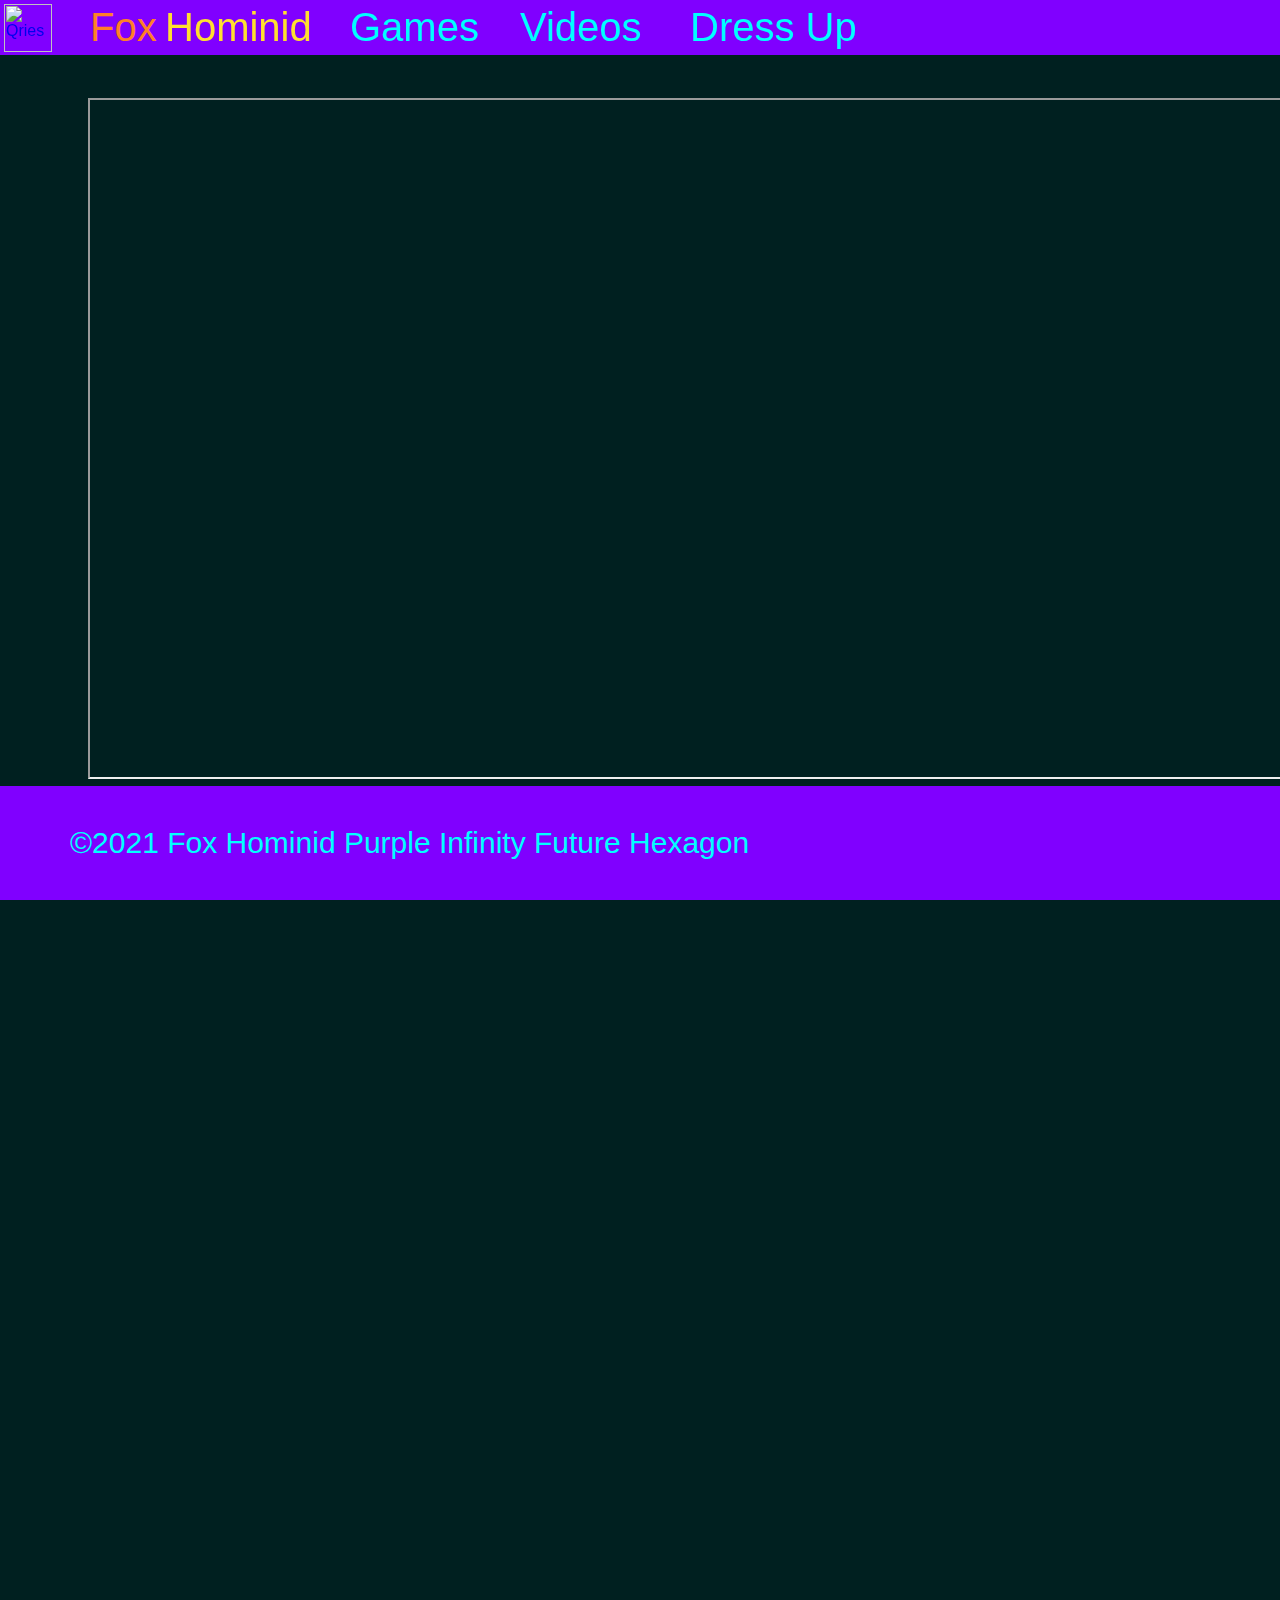
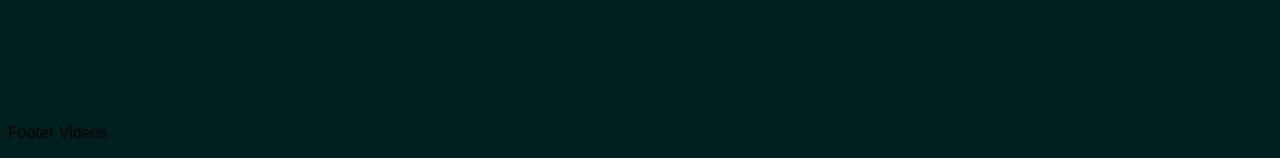
==== 10YearsOfFoxHominid.html @ 1130e139 "Update 10YearsOfFoxHominid.html" ====
<html>
  <head>
    <title>10 Years Of Fox Hominid</title>
    <link rel="stylesheet" type="text/css" href="main.css" />
  </head>
  <body>
    <div id="header">Fox</div>
    <div id="header-yellow">Hominid</div>
    <FoxHominidLogo>
      <a href="https://fox-hominid-infinity.github.io/">
        <img alt="Qries" src="favicon.ico" height="48" width="48">
      </a>
    </FoxHominidLogo>
    <Games>
      <a href="https://fox-hominid-infinity.github.io/Games" class="gameslink" title="Games" style="color:rgb(0,255,255)">Games</a>
    </Games>
    <Videos>
      <a href="https://fox-hominid-infinity.github.io/Videos" class="gameslink" title="Videos" style="color:rgb(0,255,255)">Videos</a>
    </Videos>
    <DressUp>
      <a href="https://fox-hominid-infinity.github.io/DressUp" class="gameslink" title="DressUps" style="color:rgb(0,255,255)">Dress Up</a>
    </DressUp>
    <Apps>
      <a href="https://fox-hominid-infinity.github.io/Apps" class="gameslink" title="Apps" style="color:rgb(0,255,255)">Apps</a>
    </Apps>
    <div class="footer">
      <p>©2021 Fox Hominid Purple Infinity Future Hexagon</p>
    </div>
    <div class="FixedVideosFooter">
      <p>Footer Videos</p>
    </div>
    <VideosFullscreen>
      <iframe width="1200" height="677" src="https://www.youtube.com/embed/0wE4yip7dw8">
      </iframe>
    </VideosFullscreen>
  </body>
</html>
---- main.css ----
body {        
  background-color: #002020;
  position: relative;
  font-family: Source Sans Pro, sans-serif;
  font-weight: 100;
}
FoxHominidLogo {
  position: fixed;
  z-index: 8;
  top: 4px;
  left: 4px;
}
FoxHominidEvolutionYear {
  position: absolute;
  z-index: 1;
  top: 160px;
  left: 20px;
}
PurplePikachuMiner {
  position: absolute;
  z-index: 1;
  top: 160px;
  left: 300px;
}
FoxHominidMiner {
  position: absolute;
  z-index: 1;
  top: 160px;
  left: 580px;
}
#header {
  width: 100%;
  position: fixed;
  background-color: #8000ff;
  color: #FF7F27;
  font-size: 40px;
  top: 0;
  z-index: 7;
  left: -10;
  padding: 5px 100px;
}
#header-yellow {
  position: fixed;
  color: #FFDF30;
  font-size: 40px;
  top: 0;
  z-index: 8;
  left: 0;
  padding: 5px 165px
}
Games {
  position: fixed;
  z-index: 8;
  font-size: 40px;
  top: 5;  
  left: 350;  
}
Videos {
  position: fixed;
  z-index: 8;
  font-size: 40px;
  top: 5;  
  left: 520;  
}
DressUp {
  position: fixed;
  z-index: 8;
  font-size: 40px;
  top: 5;  
  left: 690;  
}
.gameslink {
  text-decoration: none; 
}
a {
  display: block;
}
.footer {
  width: 100%;
  position: fixed;
  background-color: #8000ff;
  color: #00FFFF;
  font-size: 30px;
  bottom: 0;
  z-index: 8;
  left: -10;
  padding: 10px 80px;
}
.WelcomeCSS {
  position: absolute;
  color: #00FFFF;
  font-size: 60px;
  top: 80;
  z-index: 1;
  left: 340;
}
.WelcomeCSS1 {
  position: absolute;
  color: #00FFFF;
  font-size: 30px;
  top: 180;
  z-index: 1;
  left: 390;
}
.WelcomeCSS2 {
  position: absolute;
  color: #00FFFF;
  font-size: 30px;
  top: 220;
  z-index: 1;
  left: 450;
}
.FixedVideosFooter {
  position: absolute;
  top: 1700;
  z-index: 1;
}
.FixedGamesFooter {
  position: absolute;
  top: 960;
  z-index: 1;
}
VideosFullscreen {
  position: absolute;
  z-index: 1;
  top: 90px;
  left: 80px;
}
GamesFullscreen {
  position: absolute;
  z-index: 1;
  top: 232px;
  left: 370px;
  transform: scale(1.7);
}
DressUpFullscreen {
  position: absolute;
  z-index: 1;
  top: 90px;
  left: 80px;
}
#TotalGameScore {
  color: #00ffff;
  font-size: 40px;
  position: absolute;
  z-index: 1;
  top: 80px;
  left: 400px;
}
#FHEYScore {
  color: #00ffff;
  font-size: 30px;
  position: absolute;
  z-index: 1;
  top: 370px;
  left: 60px;
}
#PPMScore {
  color: #00ffff;
  font-size: 30px;
  position: absolute;
  z-index: 1;
  top: 370px;
  left: 340px;
}
#FHMScore {
  color: #00ffff;
  font-size: 30px;
  position: absolute;
  z-index: 1;
  top: 370px;
  left: 620px;
}

Years10OfFoxHominid {
  position: absolute;
  z-index: 1;
  top: 90px;
  left: 20px;
}

FoxHominidNewVsFoxHominidOld {
  position: absolute;
  z-index: 1;
  top: 90px;
  left: 300px;
}
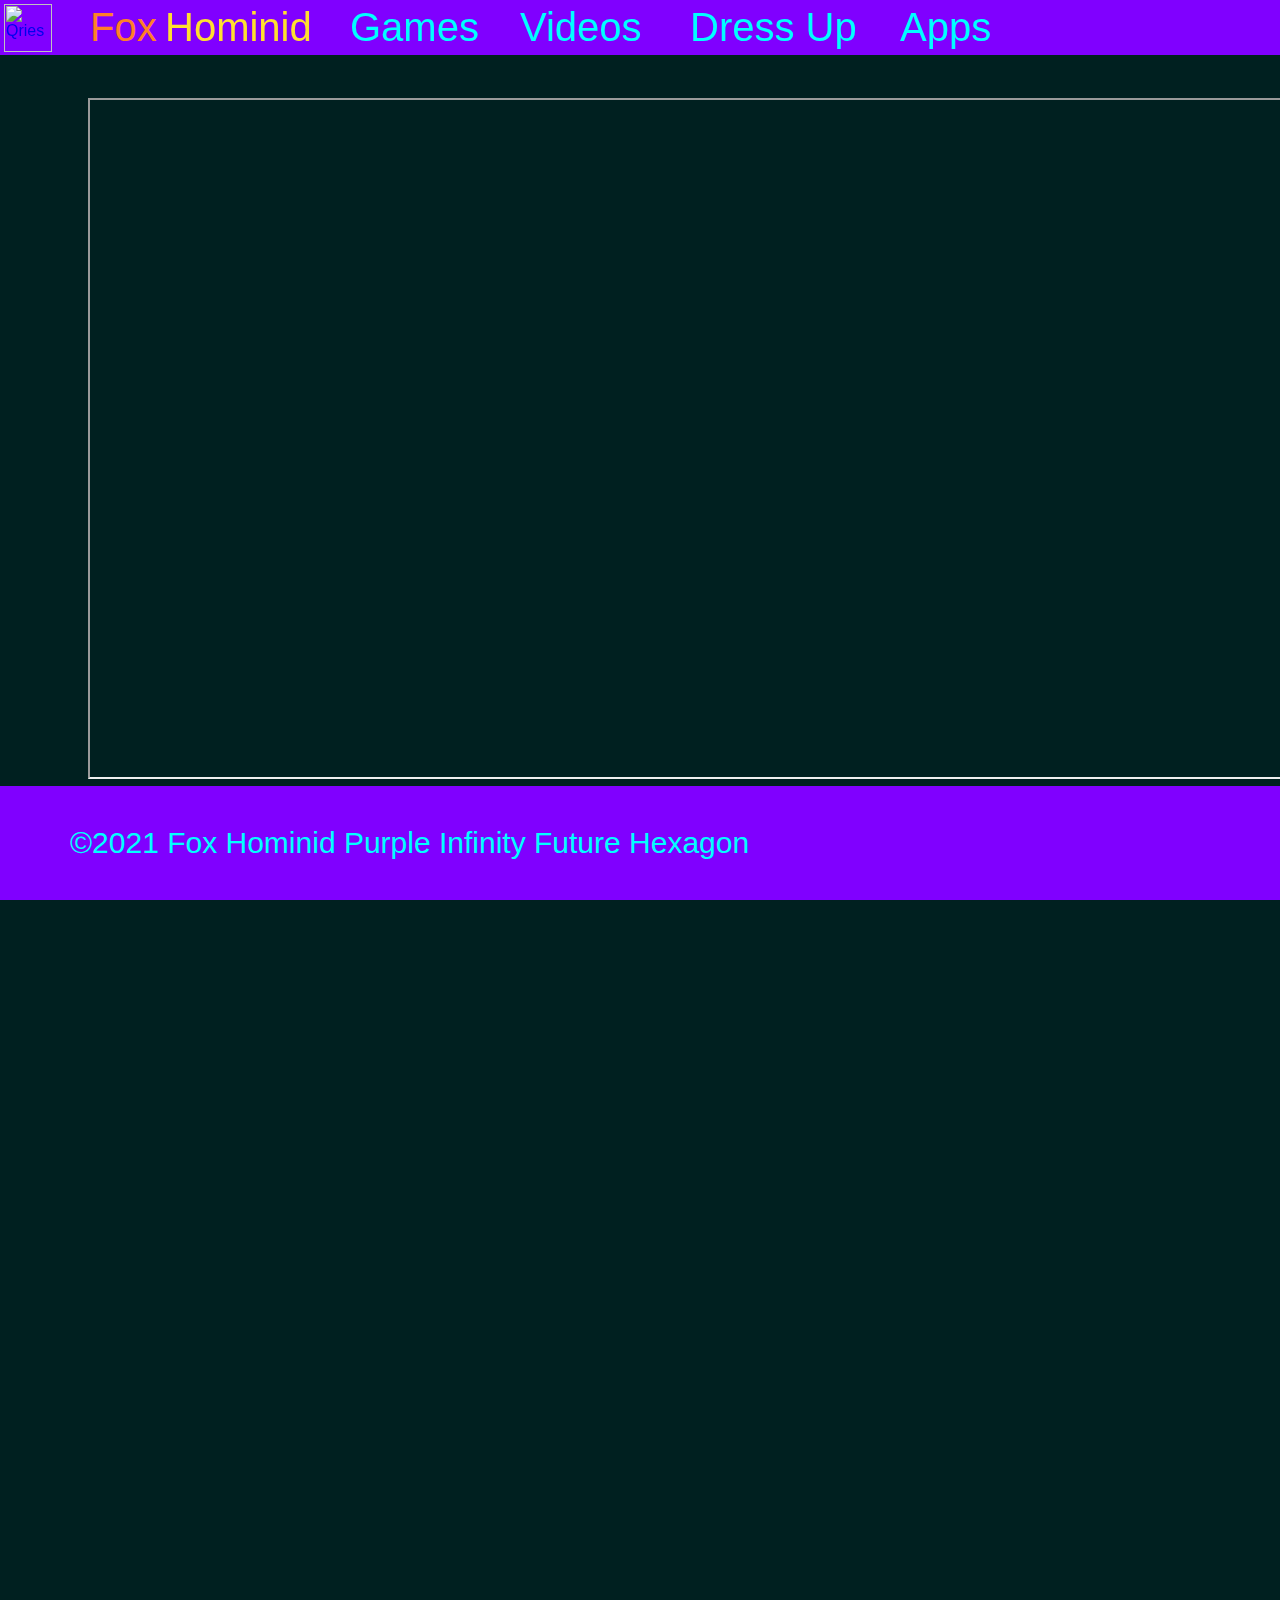
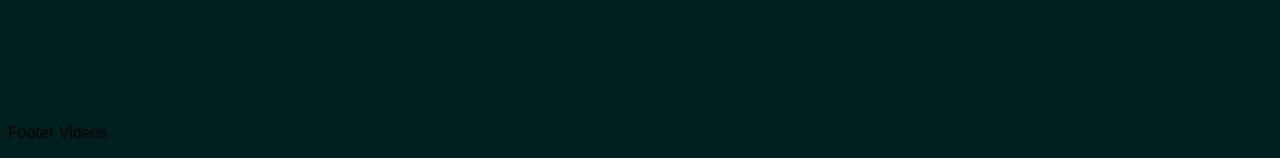
==== commit 84f29748: "Update 10YearsOfFoxHominid.html" ====
--- a/10YearsOfFoxHominid.html
+++ b/10YearsOfFoxHominid.html
@@ -23,6 +23,9 @@
     <Apps>
       <a href="https://fox-hominid-infinity.github.io/Apps" class="gameslink" title="Apps" style="color:rgb(0,255,255)">Apps</a>
     </Apps>
+    <Wiki>
+      <a href="https://fox-hominid.fandom.com/wiki/Fox_Hominid_Wiki" class="gameslink" title="Wiki" style="color:rgb(0,255,255)">Apps</a>
+    </Wiki>
     <div class="footer">
       <p>©2021 Fox Hominid Purple Infinity Future Hexagon</p>
     </div>
--- a/main.css
+++ b/main.css
@@ -68,6 +68,13 @@
   font-size: 40px;
   top: 5;  
   left: 690;  
+}
+Apps {
+  position: fixed;
+  z-index: 8;
+  font-size: 40px;
+  top: 5;  
+  left: 900;  
 }
 .gameslink {
   text-decoration: none; 
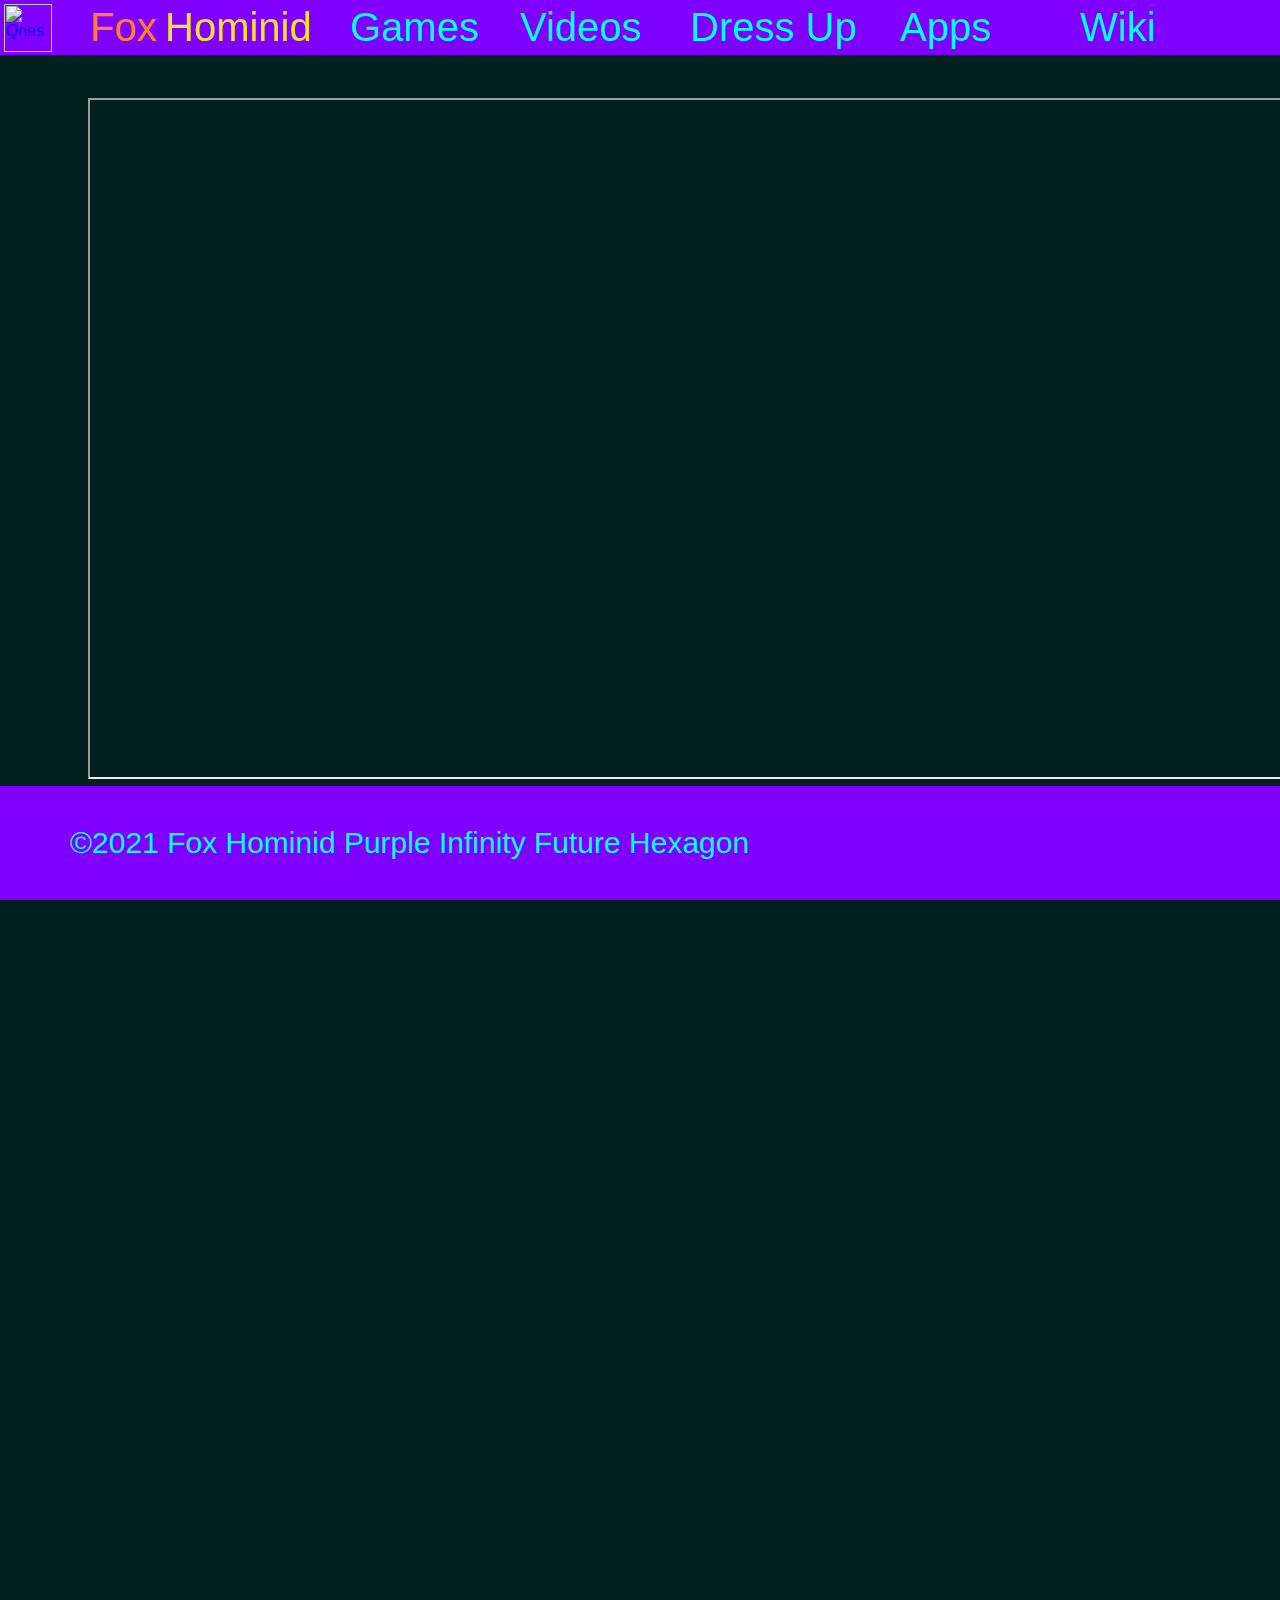
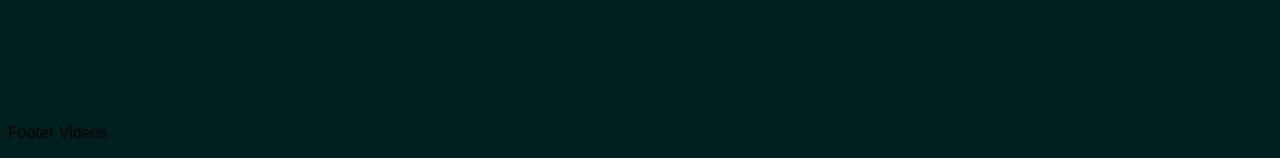
==== commit 16c8b380: "Update 10YearsOfFoxHominid.html" ====
--- a/10YearsOfFoxHominid.html
+++ b/10YearsOfFoxHominid.html
@@ -24,7 +24,7 @@
       <a href="https://fox-hominid-infinity.github.io/Apps" class="gameslink" title="Apps" style="color:rgb(0,255,255)">Apps</a>
     </Apps>
     <Wiki>
-      <a href="https://fox-hominid.fandom.com/wiki/Fox_Hominid_Wiki" class="gameslink" title="Wiki" style="color:rgb(0,255,255)">Apps</a>
+      <a href="https://fox-hominid.fandom.com/wiki/Fox_Hominid_Wiki" class="gameslink" title="Wiki" style="color:rgb(0,255,255)">Wiki</a>
     </Wiki>
     <div class="footer">
       <p>©2021 Fox Hominid Purple Infinity Future Hexagon</p>
--- a/main.css
+++ b/main.css
@@ -76,6 +76,13 @@
   top: 5;  
   left: 900;  
 }
+Wiki {
+  position: fixed;
+  z-index: 8;
+  font-size: 40px;
+  top: 5;  
+  left: 1080;  
+}
 .gameslink {
   text-decoration: none; 
 }
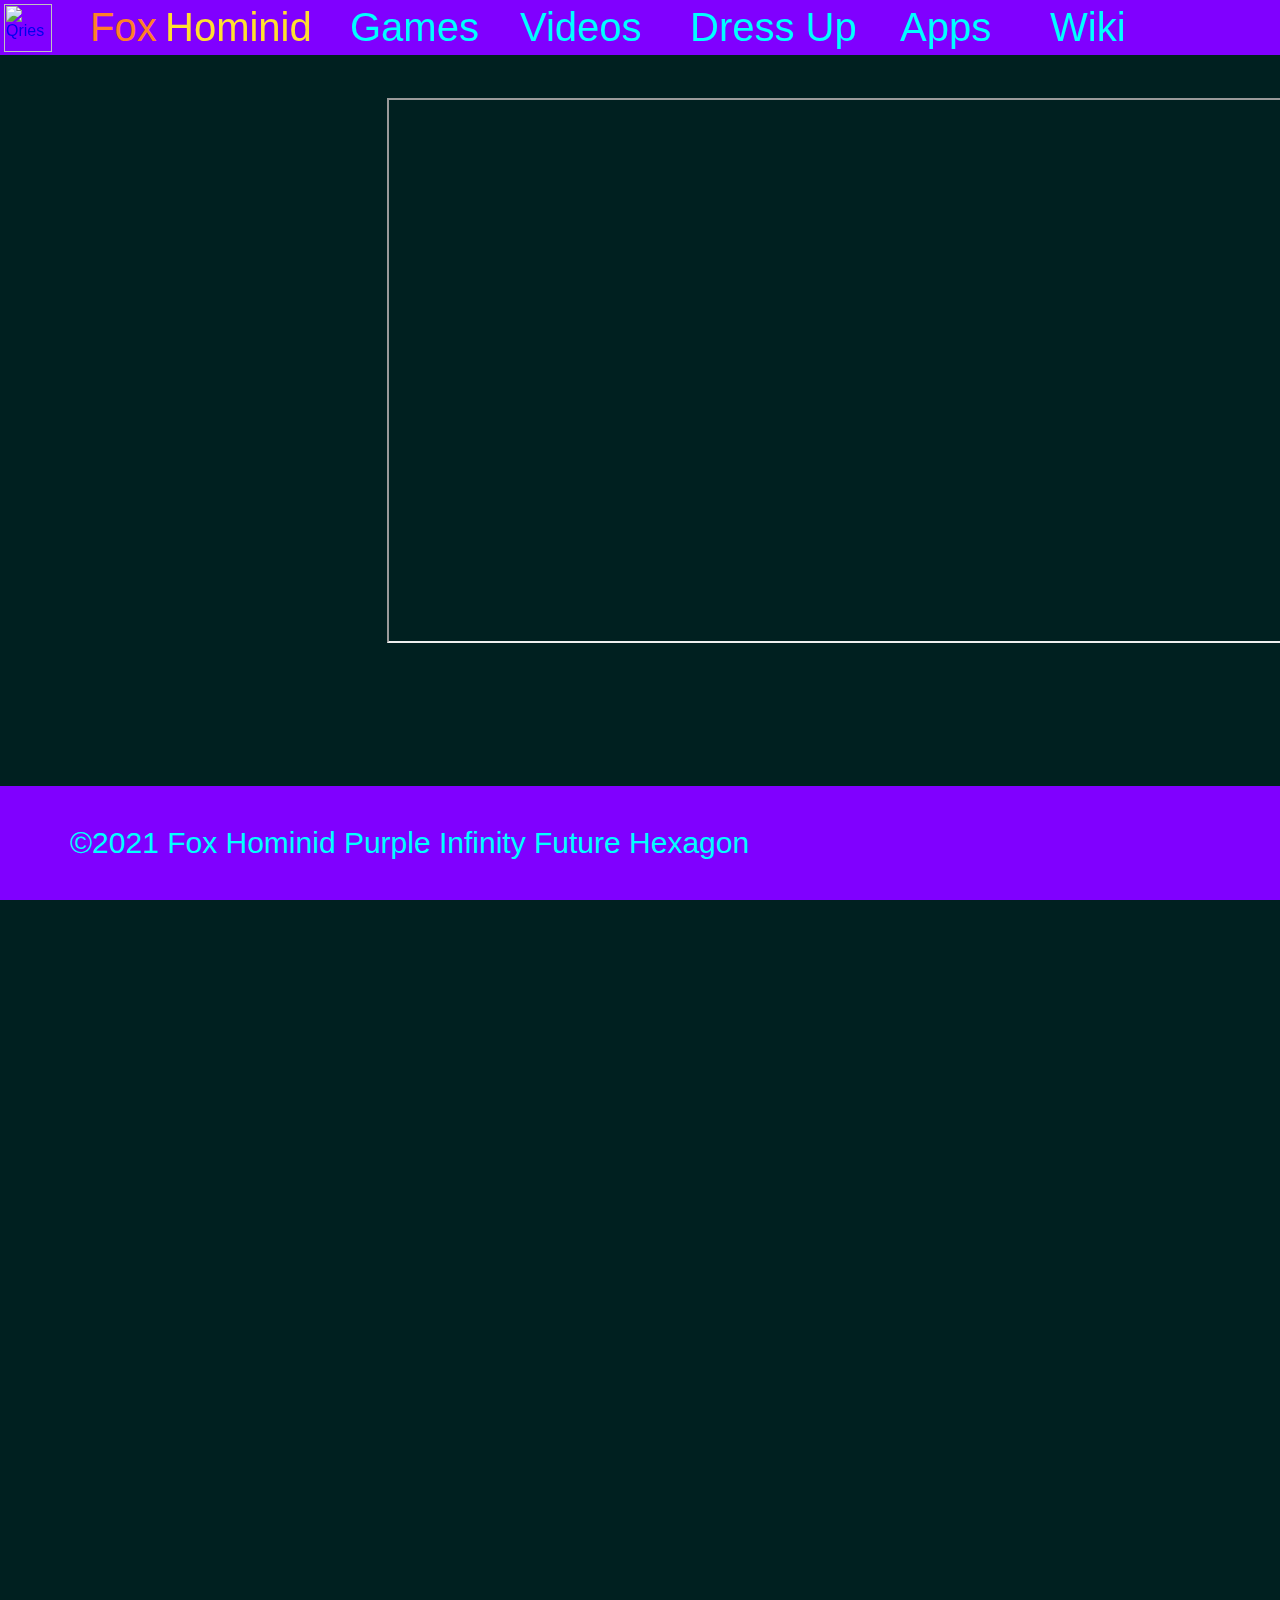
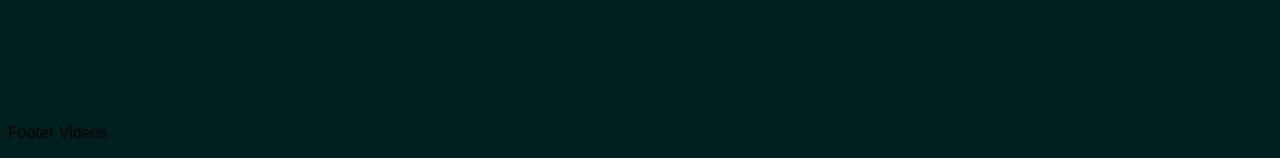
==== commit 1b614de4: "Update 10YearsOfFoxHominid.html" ====
--- a/10YearsOfFoxHominid.html
+++ b/10YearsOfFoxHominid.html
@@ -33,7 +33,7 @@
       <p>Footer Videos</p>
     </div>
     <VideosFullscreen>
-      <iframe width="1200" height="677" src="https://www.youtube.com/embed/0wE4yip7dw8">
+      <iframe width="960" height="541" src="https://www.youtube.com/embed/0wE4yip7dw8">
       </iframe>
     </VideosFullscreen>
   </body>
--- a/main.css
+++ b/main.css
@@ -1,7 +1,7 @@
 body {        
   background-color: #002020;
   position: relative;
-  font-family: Source Sans Pro, sans-serif;
+  font-family: "Source Sans Pro", sans-serif;
   font-weight: 100;
 }
 FoxHominidLogo {
@@ -10,16 +10,16 @@
   top: 4px;
   left: 4px;
 }
+PurplePikachuMiner {
+  position: absolute;
+  z-index: 1;
+  top: 160px;
+  left: 20px;
+}
 FoxHominidEvolutionYear {
   position: absolute;
   z-index: 1;
   top: 160px;
-  left: 20px;
-}
-PurplePikachuMiner {
-  position: absolute;
-  z-index: 1;
-  top: 160px;
   left: 300px;
 }
 FoxHominidMiner {
@@ -27,6 +27,12 @@
   z-index: 1;
   top: 160px;
   left: 580px;
+}
+MinecraftChickenMiner {
+  position: absolute;
+  z-index: 1;
+  top: 160px;
+  left: 860px;
 }
 #header {
   width: 100%;
@@ -81,7 +87,7 @@
   z-index: 8;
   font-size: 40px;
   top: 5;  
-  left: 1080;  
+  left: 1050;  
 }
 .gameslink {
   text-decoration: none; 
@@ -101,28 +107,34 @@
   padding: 10px 80px;
 }
 .WelcomeCSS {
+  left: 25%;
+  width: 50%;
+  text-align: center;
   position: absolute;
   color: #00FFFF;
   font-size: 60px;
   top: 80;
   z-index: 1;
-  left: 340;
 }
 .WelcomeCSS1 {
+  left: 25%;
+  width: 50%;
+  text-align: center;
   position: absolute;
   color: #00FFFF;
   font-size: 30px;
   top: 180;
   z-index: 1;
-  left: 390;
 }
 .WelcomeCSS2 {
+  left: 25%;
+  width: 50%;
+  text-align: center;
   position: absolute;
   color: #00FFFF;
   font-size: 30px;
   top: 220;
   z-index: 1;
-  left: 450;
 }
 .FixedVideosFooter {
   position: absolute;
@@ -138,20 +150,23 @@
   position: absolute;
   z-index: 1;
   top: 90px;
-  left: 80px;
+  width: 50%;
+  left: 30%;  
 }
 GamesFullscreen {
   position: absolute;
   z-index: 1;
   top: 232px;
-  left: 370px;
-  transform: scale(1.7);
+  width: 50%;
+  left: 34%;  
+  transform: scale(1.5);
 }
 DressUpFullscreen {
   position: absolute;
   z-index: 1;
   top: 90px;
-  left: 80px;
+  width: 50%;
+  left: 14%;  
 }
 #TotalGameScore {
   color: #00ffff;
@@ -161,20 +176,20 @@
   top: 80px;
   left: 400px;
 }
+#PPMScore {
+  color: #00ffff;
+  font-size: 30px;
+  position: absolute;
+  z-index: 1;
+  top: 370px;
+  left: 60px;
+}
 #FHEYScore {
   color: #00ffff;
   font-size: 30px;
   position: absolute;
   z-index: 1;
   top: 370px;
-  left: 60px;
-}
-#PPMScore {
-  color: #00ffff;
-  font-size: 30px;
-  position: absolute;
-  z-index: 1;
-  top: 370px;
   left: 340px;
 }
 #FHMScore {
@@ -185,6 +200,15 @@
   top: 370px;
   left: 620px;
 }
+#MCMScore {
+  color: #00ffff;
+  font-size: 30px;
+  position: absolute;
+  z-index: 1;
+  top: 370px;
+  left: 900px;
+}
+
 
 Years10OfFoxHominid {
   position: absolute;
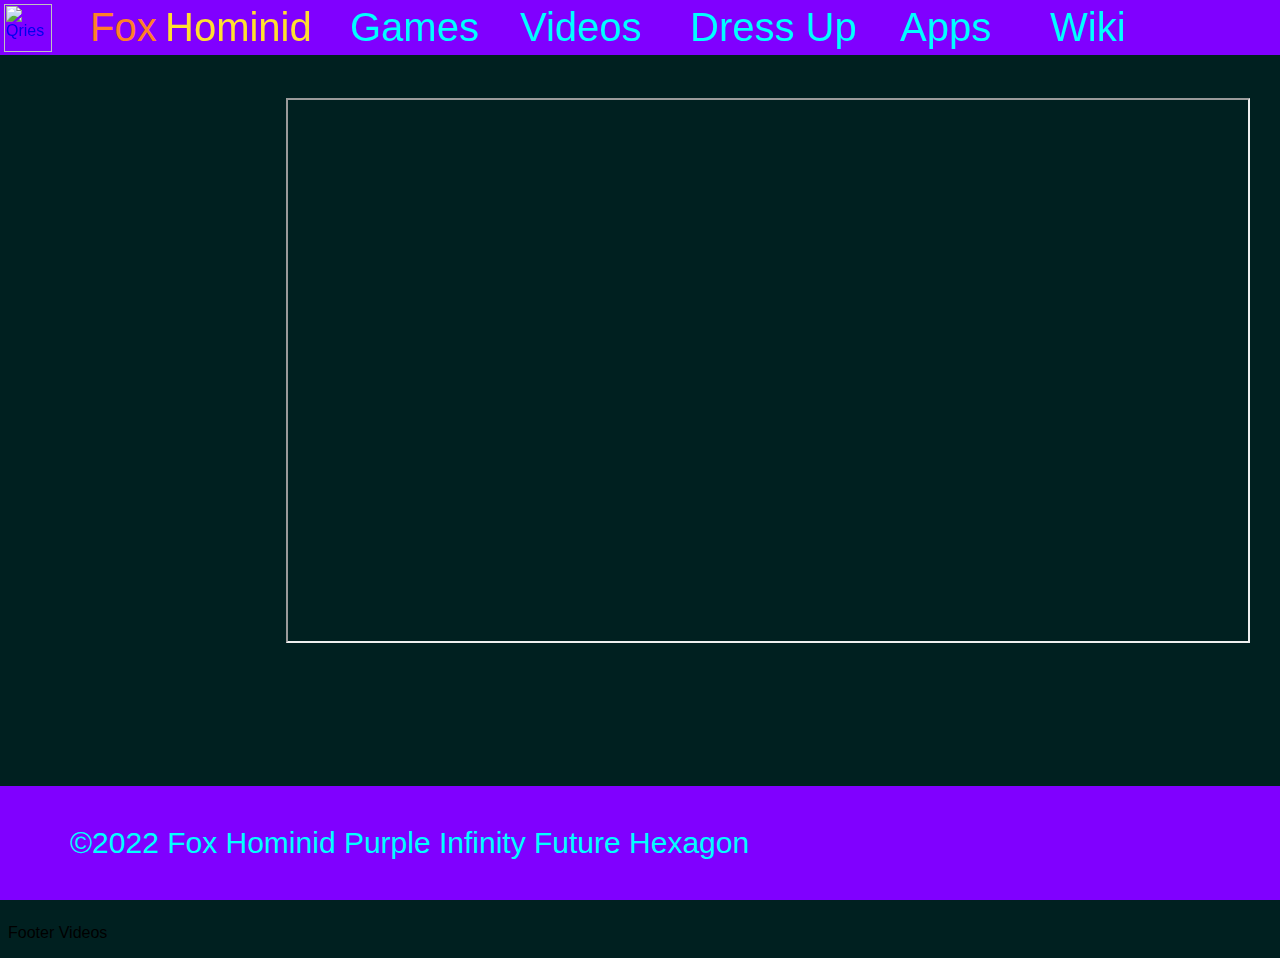
==== commit 42903a25: "Update 10YearsOfFoxHominid.html" ====
--- a/10YearsOfFoxHominid.html
+++ b/10YearsOfFoxHominid.html
@@ -27,7 +27,7 @@
       <a href="https://fox-hominid.fandom.com/wiki/Fox_Hominid_Wiki" class="gameslink" title="Wiki" style="color:rgb(0,255,255)">Wiki</a>
     </Wiki>
     <div class="footer">
-      <p>©2021 Fox Hominid Purple Infinity Future Hexagon</p>
+      <p>©2022 Fox Hominid Purple Infinity Future Hexagon</p>
     </div>
     <div class="FixedVideosFooter">
       <p>Footer Videos</p>
--- a/main.css
+++ b/main.css
@@ -138,7 +138,7 @@
 }
 .FixedVideosFooter {
   position: absolute;
-  top: 1700;
+  top: 900;
   z-index: 1;
 }
 .FixedGamesFooter {
@@ -151,7 +151,7 @@
   z-index: 1;
   top: 90px;
   width: 50%;
-  left: 30%;  
+  left: 22%;  
 }
 GamesFullscreen {
   position: absolute;
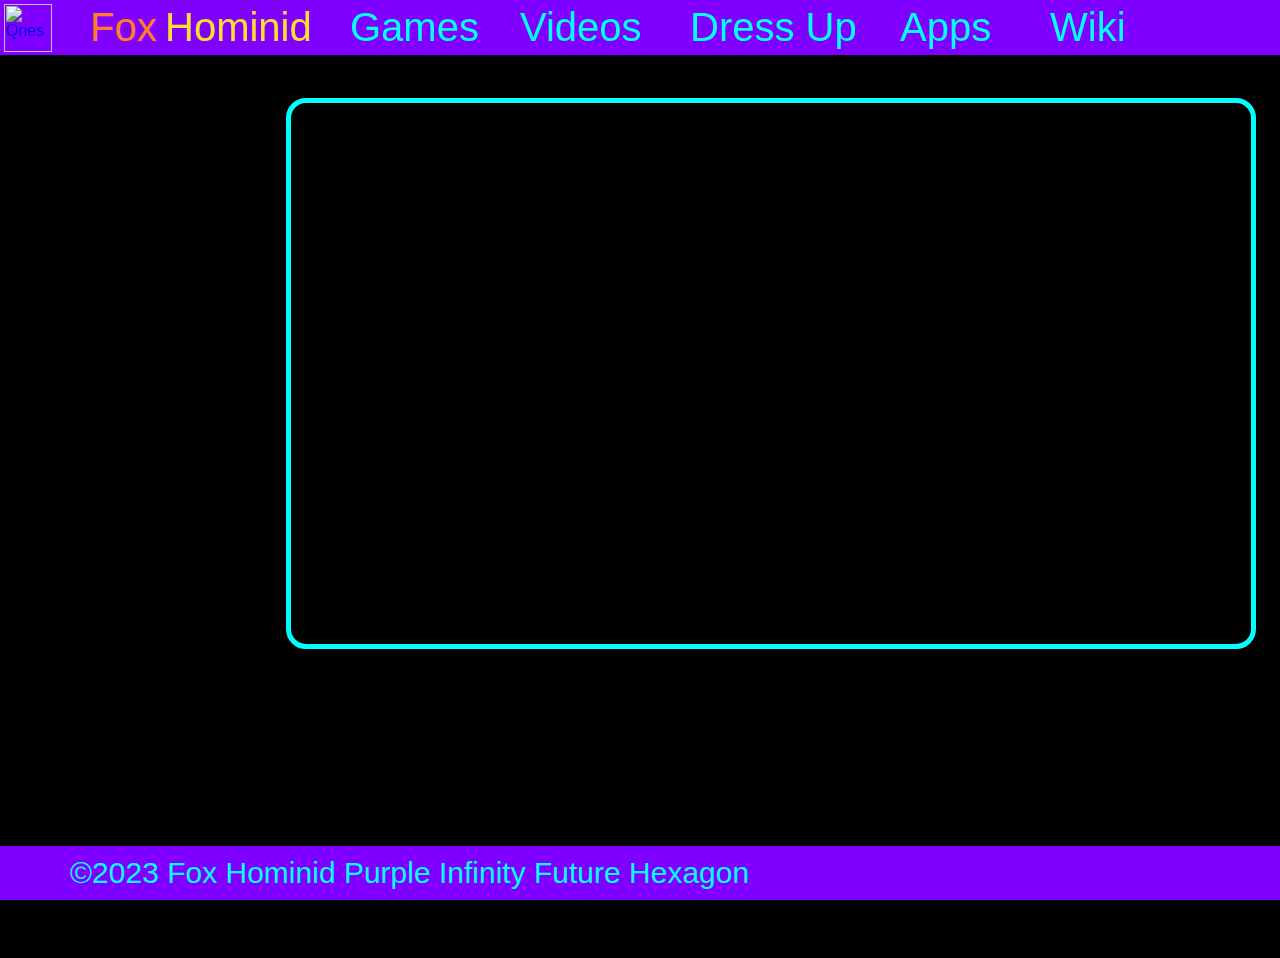
==== commit 0bdb9d63: "Update 10YearsOfFoxHominid.html" ====
--- a/10YearsOfFoxHominid.html
+++ b/10YearsOfFoxHominid.html
@@ -2,6 +2,7 @@
   <head>
     <title>10 Years Of Fox Hominid</title>
     <link rel="stylesheet" type="text/css" href="main.css" />
+    <script src="js/ScoreTest.js"></script>
   </head>
   <body>
     <div id="header">Fox</div>
@@ -27,13 +28,17 @@
       <a href="https://fox-hominid.fandom.com/wiki/Fox_Hominid_Wiki" class="gameslink" title="Wiki" style="color:rgb(0,255,255)">Wiki</a>
     </Wiki>
     <div class="footer">
-      <p>©2022 Fox Hominid Purple Infinity Future Hexagon</p>
+      <div id="footer">
+      </div> 
+      <script>
+        document.getElementById("footer").innerHTML = ("©" + Year_Date + " Fox Hominid Purple Infinity Future Hexagon");
+      </script>
     </div>
     <div class="FixedVideosFooter">
       <p>Footer Videos</p>
     </div>
     <VideosFullscreen>
-      <iframe width="960" height="541" src="https://www.youtube.com/embed/0wE4yip7dw8">
+      <iframe width="960" height="541" src="https://www.youtube.com/embed/0wE4yip7dw8" style="border:5px solid cyan; border-radius: 20px">
       </iframe>
     </VideosFullscreen>
   </body>
--- a/main.css
+++ b/main.css
@@ -1,38 +1,81 @@
-body {        
-  background-color: #002020;
+body {     
+  background-image:    url(images/WebackgroundHexagonDarkCyan.gif);
+  background-color: #000000;
+  background-size:     cover;                      /* <------ */
+  background-attachment: fixed;
+  background-repeat:   no-repeat;
+  background-position: center 0%; 
   position: relative;
   font-family: "Source Sans Pro", sans-serif;
   font-weight: 100;
 }
+ParticleFix {
+  position: fixed;
+  top: -20px;
+  z-index: 1;
+}
+
 FoxHominidLogo {
   position: fixed;
   z-index: 8;
   top: 4px;
   left: 4px;
 }
+
+
+.buttonglowhover:hover {
+  cursor: pointer;
+  transform: scale(1.15);
+  box-shadow: 0 0px 34px 0 rgba(0,255,255,1),0 0px 70px 0 rgba(0,255,255,0.6);
+}
+
 PurplePikachuMiner {
-  position: absolute;
-  z-index: 1;
+  transition: .3s ease-in-out 0s;
+  border-radius: 18%;
+  position: absolute;
+  z-index: 2;
   top: 160px;
   left: 20px;
 }
 FoxHominidEvolutionYear {
-  position: absolute;
-  z-index: 1;
+  transition: .3s ease-in-out 0s;
+  border-radius: 18%;
+  position: absolute;
+  z-index: 2;
   top: 160px;
   left: 300px;
 }
 FoxHominidMiner {
-  position: absolute;
-  z-index: 1;
+  transition: .3s ease-in-out 0s;
+  border-radius: 18%;
+  position: absolute;
+  z-index: 2;
   top: 160px;
   left: 580px;
 }
 MinecraftChickenMiner {
-  position: absolute;
-  z-index: 1;
+  transition: .3s ease-in-out 0s;
+  border-radius: 18%;
+  position: absolute;
+  z-index: 2;
   top: 160px;
   left: 860px;
+}
+PurplePikachuPlatformJump {
+  transition: .3s ease-in-out 0s;
+  border-radius: 18%;
+  position: absolute;
+  z-index: 2;
+  top: 440px;
+  left: 20px;
+}
+FoxHominidPlatformJump {
+  transition: .3s ease-in-out 0s;
+  border-radius: 18%;
+  position: absolute;
+  z-index: 2;
+  top: 440px;
+  left: 300px;
 }
 #header {
   width: 100%;
@@ -150,7 +193,7 @@
   position: absolute;
   z-index: 1;
   top: 90px;
-  width: 50%;
+  width: 44%;
   left: 22%;  
 }
 GamesFullscreen {
@@ -164,11 +207,13 @@
 DressUpFullscreen {
   position: absolute;
   z-index: 1;
-  top: 90px;
-  width: 50%;
-  left: 14%;  
-}
-#TotalGameScore {
+  border-radius: 18%;
+  top: 100px;
+  left: 50%;
+  margin-right: -50%;
+  transform: translate(-50%, 0%)
+}
+#TotalGameScoreFixed {
   color: #00ffff;
   font-size: 40px;
   position: absolute;
@@ -176,6 +221,14 @@
   top: 80px;
   left: 400px;
 }
+TotalGameScore {
+  color: #00ffff;
+  font-size: 40px;
+  position: absolute;
+  z-index: 1;
+  top: 80px;
+  left: 400px;
+}
 #PPMScore {
   color: #00ffff;
   font-size: 30px;
@@ -208,18 +261,63 @@
   top: 370px;
   left: 900px;
 }
-
+#PPPJScore {
+  color: #00ffff;
+  font-size: 30px;
+  position: absolute;
+  z-index: 1;
+  top: 645px;
+  left: 60px;
+}
+#FHPJScore {
+  color: #00ffff;
+  font-size: 30px;
+  position: absolute;
+  z-index: 1;
+  top: 645px;
+  left: 340px;
+}
 
 Years10OfFoxHominid {
+  transition: .3s ease-in-out 0s;
+  border-radius: 18%;
+  position: absolute;
+  z-index: 1;
+  top: 90px;
+  left: 300px;
+}
+
+FoxHominidNewVsFoxHominidOld {
+  transition: .3s ease-in-out 0s;
+  border-radius: 18%;
   position: absolute;
   z-index: 1;
   top: 90px;
   left: 20px;
 }
 
-FoxHominidNewVsFoxHominidOld {
-  position: absolute;
-  z-index: 1;
-  top: 90px;
-  left: 300px;
-}
+FoxHominidFirstVideo {
+  transition: .3s ease-in-out 0s;
+  border-radius: 18%;
+  position: absolute;
+  z-index: 1;
+  top: 90px;
+  left: 580px;
+}
+
+FoxHominidTestBattleWorld {
+  transition: .3s ease-in-out 0s;
+  border-radius: 18%;
+  position: absolute;
+  z-index: 1;
+  top: 90px;
+  left: 860px;
+}
+
+#footeryear {
+  color: #00ffff;
+  bottom: -70;
+  padding: 10px 80px;
+  font-size: 30px;
+  position: absolute;
+}
